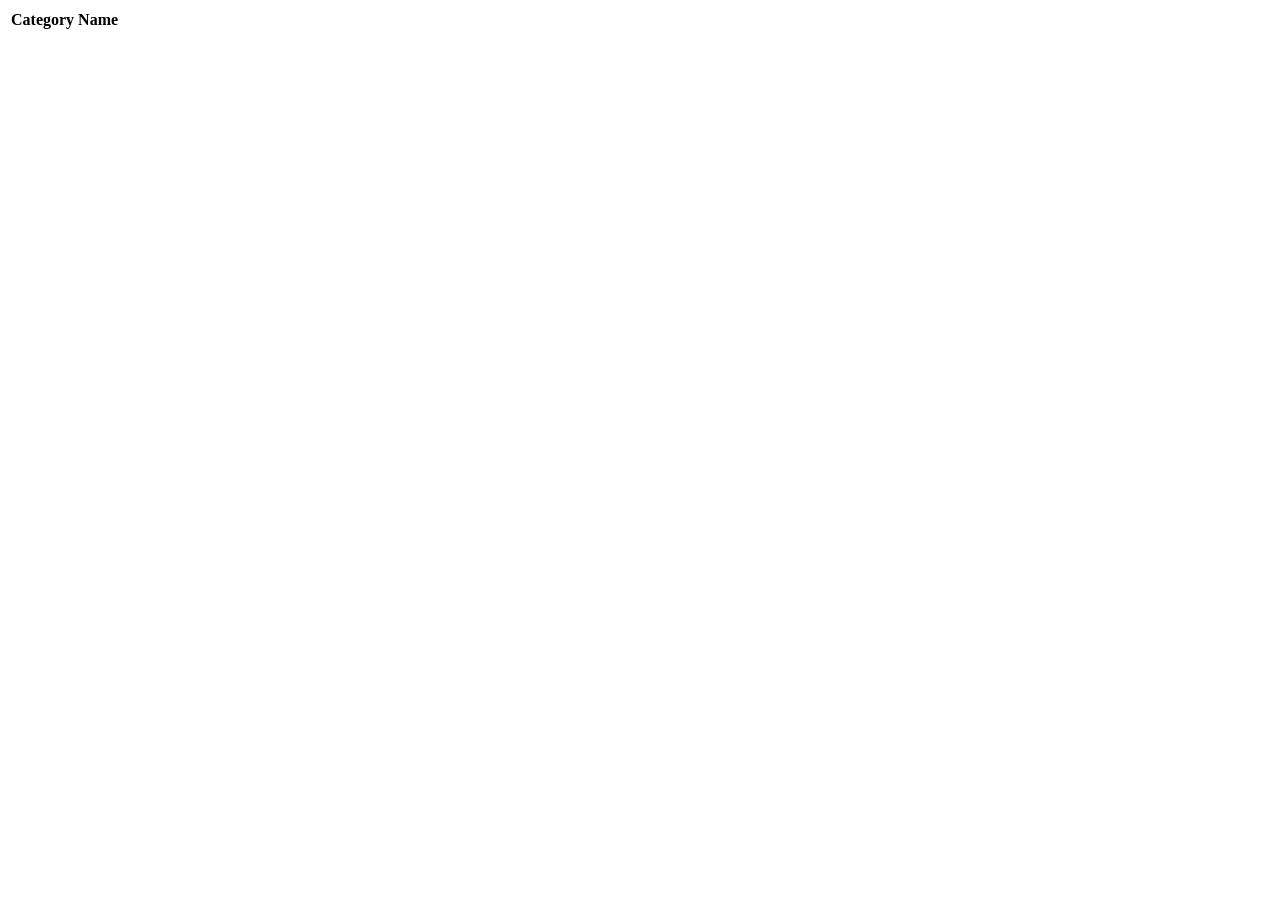
==== src/main/resources/templates/eventCategories/index.html @ 107a5677 "finish ch 17 ex and studio" ====
<!DOCTYPE html>
<html lang="en" xmlns:th="https://www.thymeleaf.org/">
<head th:replace="fragments :: head"></head>
<body class="container">

<header th:replace="fragments :: header"></header>

<table class="table table-striped">
    <thead>
    <tr>
        <th>Category Name</th>
    </tr>
    </thead>
    <tr th:each="category : ${categories}">
        <td th:text="${category.name}"></td>
    </tr>

</table>

</body>
</html>
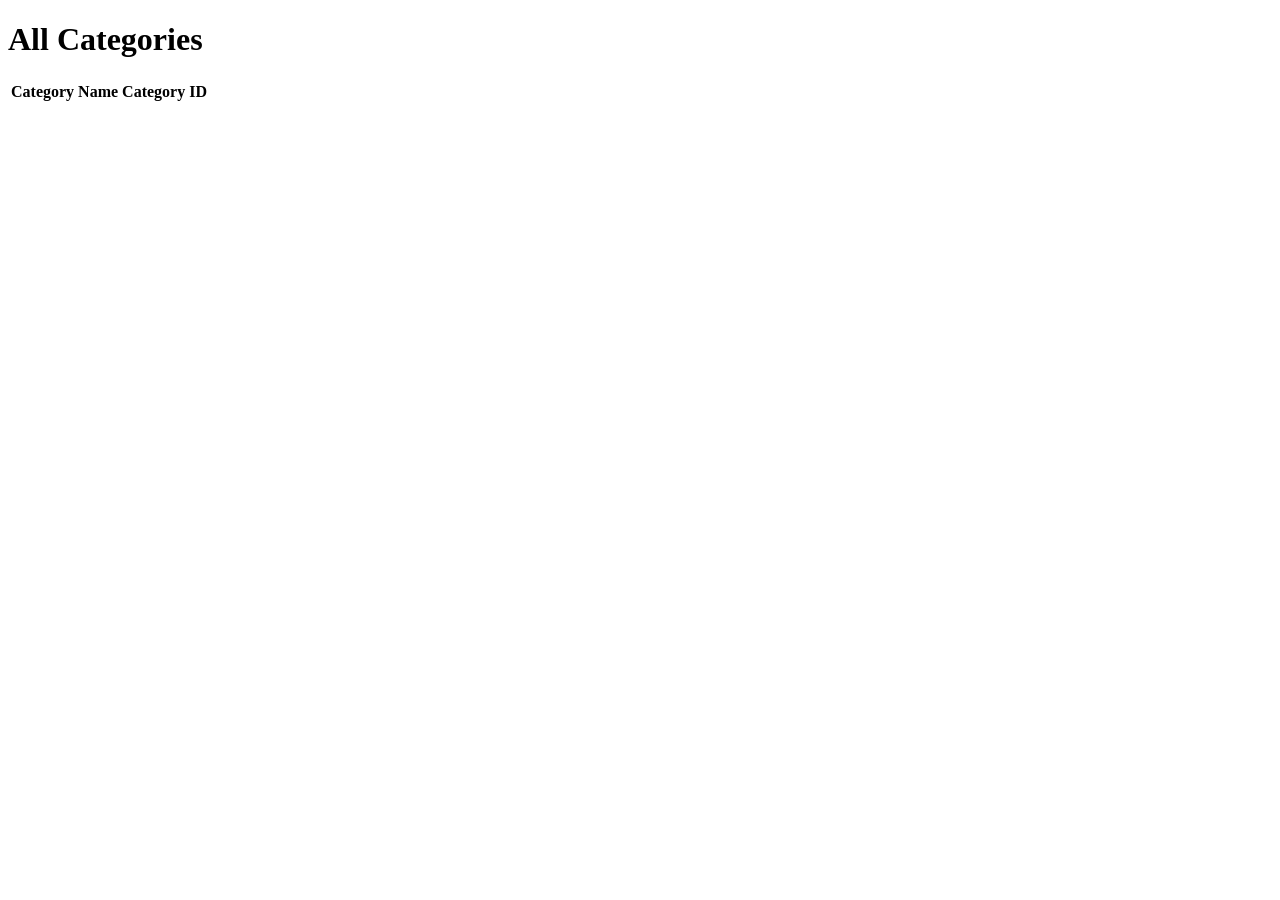
==== commit ad9538df: "finish studio" ====
--- a/src/main/resources/templates/eventCategories/index.html
+++ b/src/main/resources/templates/eventCategories/index.html
@@ -2,17 +2,23 @@
 <html lang="en" xmlns:th="https://www.thymeleaf.org/">
 <head th:replace="fragments :: head"></head>
 <body class="container">
+<h1> All Categories</h1>
 
-<header th:replace="fragments :: header"></header>
+<header th:replace="fragments :: head"></header>
+<nav th:replace="fragments :: navigation"></nav>
+
 
 <table class="table table-striped">
     <thead>
     <tr>
         <th>Category Name</th>
+        <th>Category ID</th>
     </tr>
     </thead>
-    <tr th:each="category : ${categories}">
-        <td th:text="${category.name}"></td>
+    <tr th:each="eventCategory : ${eventCategories}">
+        <td th:text="${eventCategory.name}"></td>
+        <td th:text="${eventCategory.id}"></td>
+
     </tr>
 
 </table>
